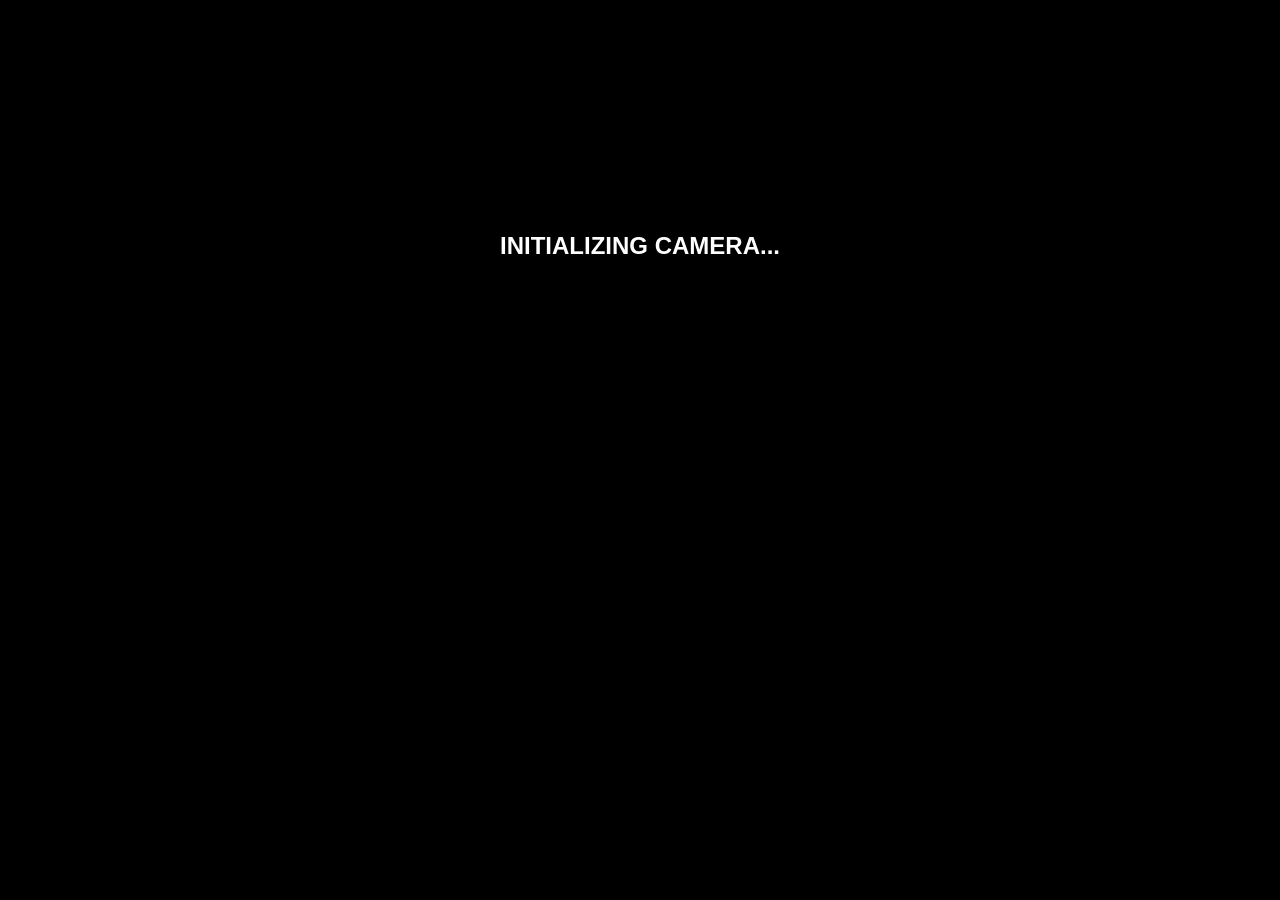
==== edge/index.html @ 3a9fe7df "safe" ====
<!DOCTYPE html>
<html>
<head><title>EDGE NODE</title></head>
<body style="background:#000; color:#fff; text-align:center; font-family:sans-serif;">
    <video id="v" autoplay playsinline style="width:100%; max-width:400px; transform: scaleX(-1);"></video>
    <h2 id="st">INITIALIZING CAMERA...</h2>
    <canvas id="c" style="display:none"></canvas>
    <script>
        const ws = new WebSocket(`wss://${location.host}/ws/iphone-01`);
        const v = document.getElementById('v');
        const c = document.getElementById('c');
        const ctx = c.getContext('2d');

        navigator.mediaDevices.getUserMedia({video: {facingMode:"environment", width: 640, height: 480}})
            .then(stream => {
                v.srcObject = stream;
                document.getElementById('st').innerText = "STREAMING ACTIVE";
                setInterval(() => {
                    if(ws.readyState === 1) {
                        c.width = 640; c.height = 480;
                        ctx.drawImage(v, 0, 0, 640, 480);
                        c.toBlob(b => ws.send(b), 'image/jpeg', 0.6);
                    }
                }, 1000/25);
            });
    </script>
</body>
</html>
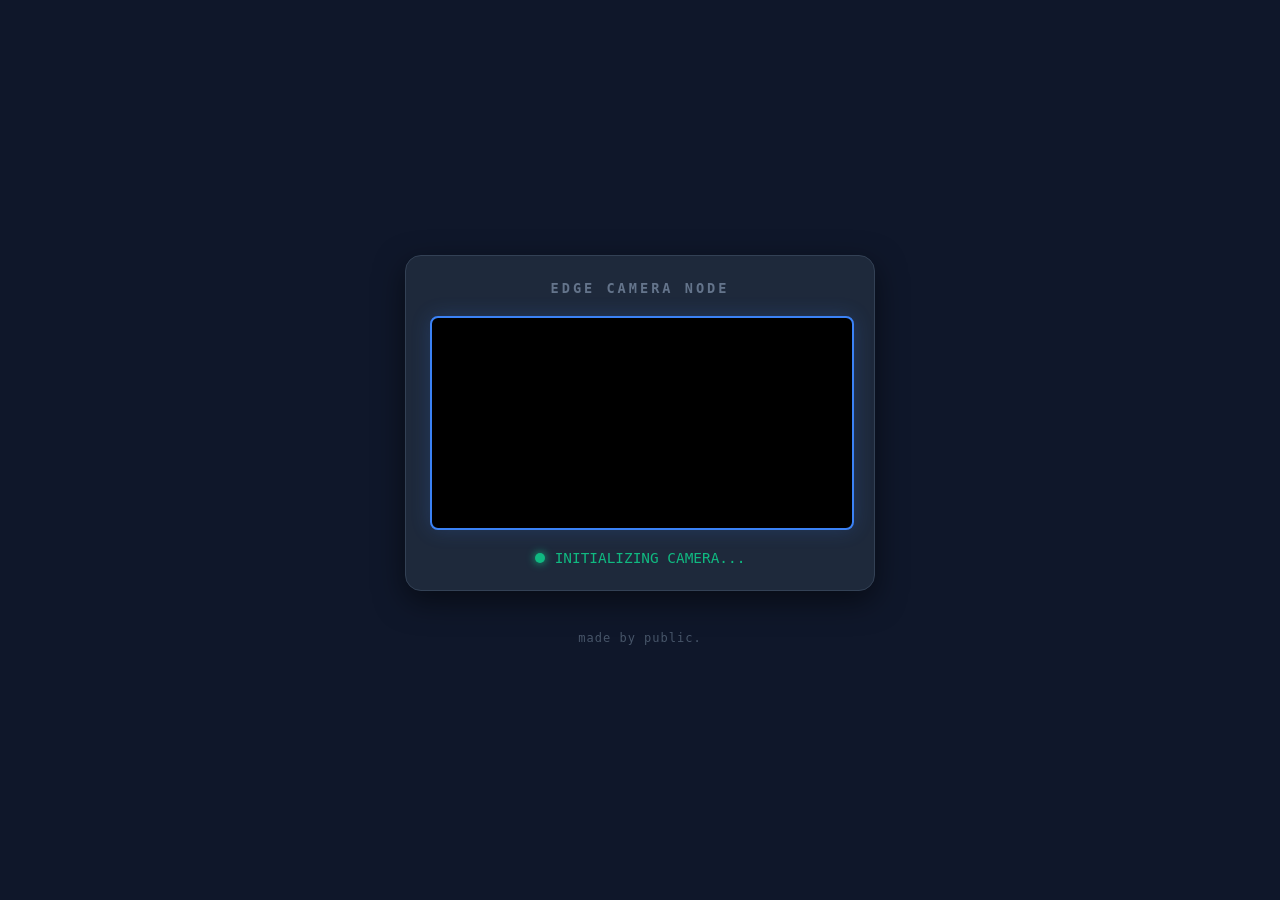
==== commit 904b7e7c: "lol i just change the design" ====
--- a/edge/index.html
+++ b/edge/index.html
@@ -1,28 +1,153 @@
 <!DOCTYPE html>
-<html>
-<head><title>EDGE NODE</title></head>
-<body style="background:#000; color:#fff; text-align:center; font-family:sans-serif;">
-    <video id="v" autoplay playsinline style="width:100%; max-width:400px; transform: scaleX(-1);"></video>
-    <h2 id="st">INITIALIZING CAMERA...</h2>
+<html lang="en">
+
+<head>
+    <meta charset="UTF-8">
+    <meta name="viewport" content="width=device-width, initial-scale=1.0">
+    <title>EDGE NODE</title>
+    <style>
+        /* Базовые стили страницы */
+        body {
+            margin: 0;
+            padding: 0;
+            background-color: #0f172a;
+            /* Глубокий темный сине-серый цвет */
+            color: #e2e8f0;
+            font-family: 'ui-monospace', 'SFMono-Regular', Menlo, Monaco, Consolas, monospace;
+            /* Моноширинный "кодерский" шрифт */
+            display: flex;
+            flex-direction: column;
+            align-items: center;
+            justify-content: center;
+            min-height: 100vh;
+            box-sizing: border-box;
+        }
+
+        /* Контейнер для интерфейса */
+        .node-container {
+            background: #1e293b;
+            padding: 24px;
+            border-radius: 16px;
+            box-shadow: 0 10px 30px rgba(0, 0, 0, 0.5);
+            border: 1px solid #334155;
+            text-align: center;
+            width: 100%;
+            max-width: 420px;
+        }
+
+        /* Заголовок над видео */
+        .header-title {
+            font-size: 0.85rem;
+            letter-spacing: 3px;
+            color: #64748b;
+            margin-bottom: 20px;
+            text-transform: uppercase;
+            font-weight: bold;
+        }
+
+        /* Стилизация видео-потока */
+        #v {
+            width: 100%;
+            border-radius: 8px;
+            background: #000;
+            transform: scaleX(-1);
+            /* Зеркальное отображение сохранено */
+            border: 2px solid #3b82f6;
+            /* Синяя рамка */
+            box-shadow: 0 0 20px rgba(59, 130, 246, 0.2);
+            /* Легкое свечение */
+            display: block;
+        }
+
+        /* Статусная строка */
+        #st {
+            margin-top: 20px;
+            margin-bottom: 0;
+            font-size: 0.9rem;
+            font-weight: normal;
+            color: #10b981;
+            /* Изумрудный цвет для успешного статуса */
+            display: flex;
+            align-items: center;
+            justify-content: center;
+        }
+
+        /* Пульсирующая точка перед текстом статуса (сделана через CSS, чтобы не ломать ваш JS) */
+        #st::before {
+            content: '';
+            display: inline-block;
+            width: 10px;
+            height: 10px;
+            background-color: #10b981;
+            border-radius: 50%;
+            margin-right: 10px;
+            box-shadow: 0 0 8px #10b981;
+            animation: pulse 1.5s infinite;
+        }
+
+        @keyframes pulse {
+            0% {
+                opacity: 1;
+                transform: scale(1);
+            }
+
+            50% {
+                opacity: 0.4;
+                transform: scale(0.8);
+            }
+
+            100% {
+                opacity: 1;
+                transform: scale(1);
+            }
+        }
+
+        /* Подвал с копирайтом */
+        .footer-brand {
+            margin-top: 40px;
+            font-size: 0.75rem;
+            color: #475569;
+            letter-spacing: 1px;
+            text-transform: lowercase;
+        }
+    </style>
+</head>
+
+<body>
+
+    <div class="node-container">
+        <div class="header-title">Edge Camera Node</div>
+
+        <!-- Логические элементы остались без изменений -->
+        <video id="v" autoplay playsinline></video>
+        <h2 id="st">INITIALIZING CAMERA...</h2>
+    </div>
+
+    <div class="footer-brand">made by public.</div>
+
+    <!-- Скрытый канвас -->
     <canvas id="c" style="display:none"></canvas>
+
     <script>
+        // JS ЛОГИКА ОСТАЛАСЬ БЕЗ ИЗМЕНЕНИЙ
         const ws = new WebSocket(`wss://${location.host}/ws/iphone-01`);
         const v = document.getElementById('v');
         const c = document.getElementById('c');
         const ctx = c.getContext('2d');
 
-        navigator.mediaDevices.getUserMedia({video: {facingMode:"environment", width: 640, height: 480}})
+        navigator.mediaDevices.getUserMedia({ video: { facingMode: "environment", width: 640, height: 480 } })
             .then(stream => {
                 v.srcObject = stream;
                 document.getElementById('st').innerText = "STREAMING ACTIVE";
                 setInterval(() => {
-                    if(ws.readyState === 1) {
+                    if (ws.readyState === 1) {
                         c.width = 640; c.height = 480;
                         ctx.drawImage(v, 0, 0, 640, 480);
                         c.toBlob(b => ws.send(b), 'image/jpeg', 0.6);
                     }
-                }, 1000/25);
+                }, 1000 / 25);
             });
     </script>
 </body>
+
 </html>
